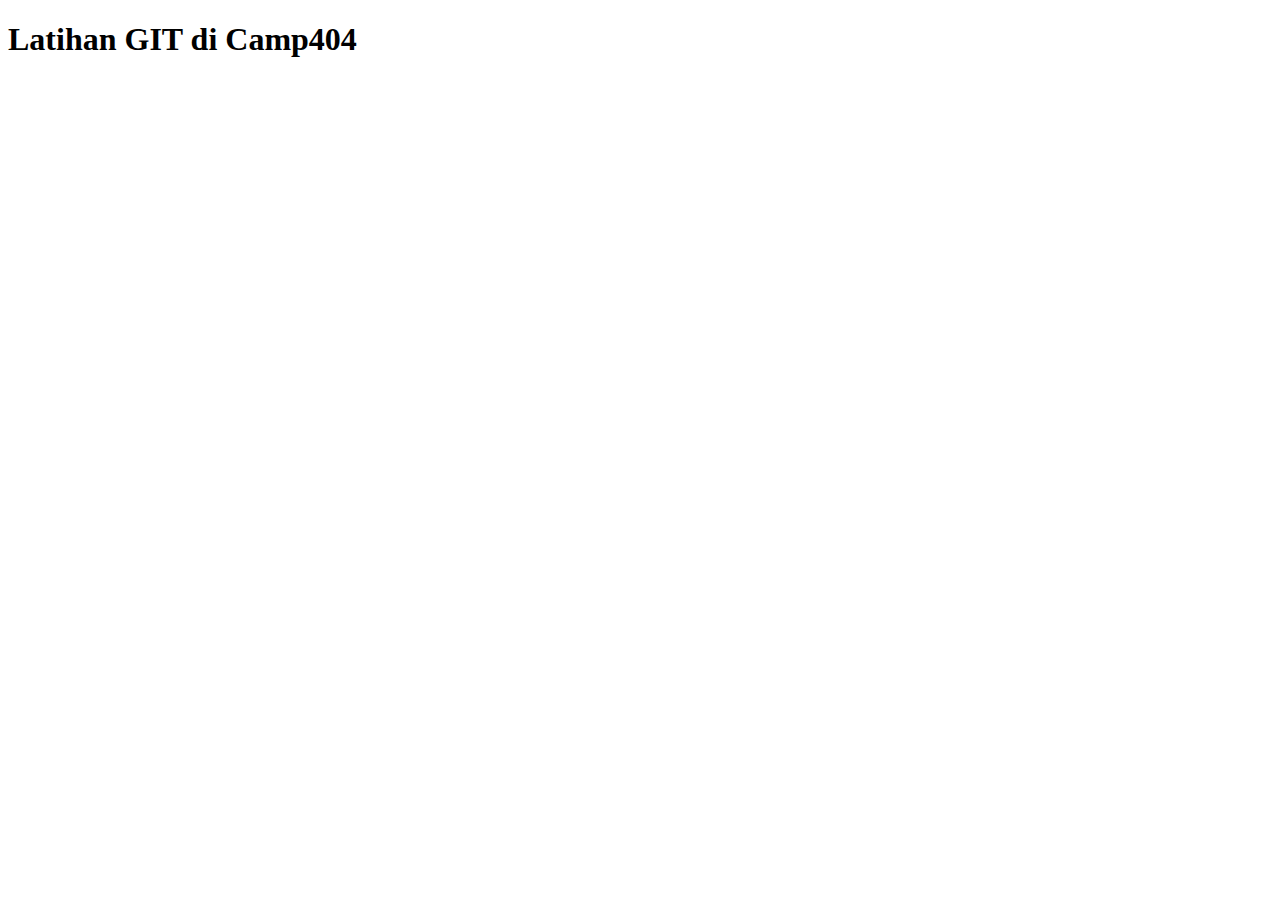
==== LatihanGIT/index.html @ 6542e528 "Add file index.html" ====
<!DOCTYPE html>
<html lang="en">
<head>
    <meta charset="UTF-8">
    <meta name="viewport" content="width=device-width, initial-scale=1.0">
    <title>Latihan GIT</title>
</head>
<body>
    <h1>Latihan GIT di Camp404</h1>
</body>
</html>
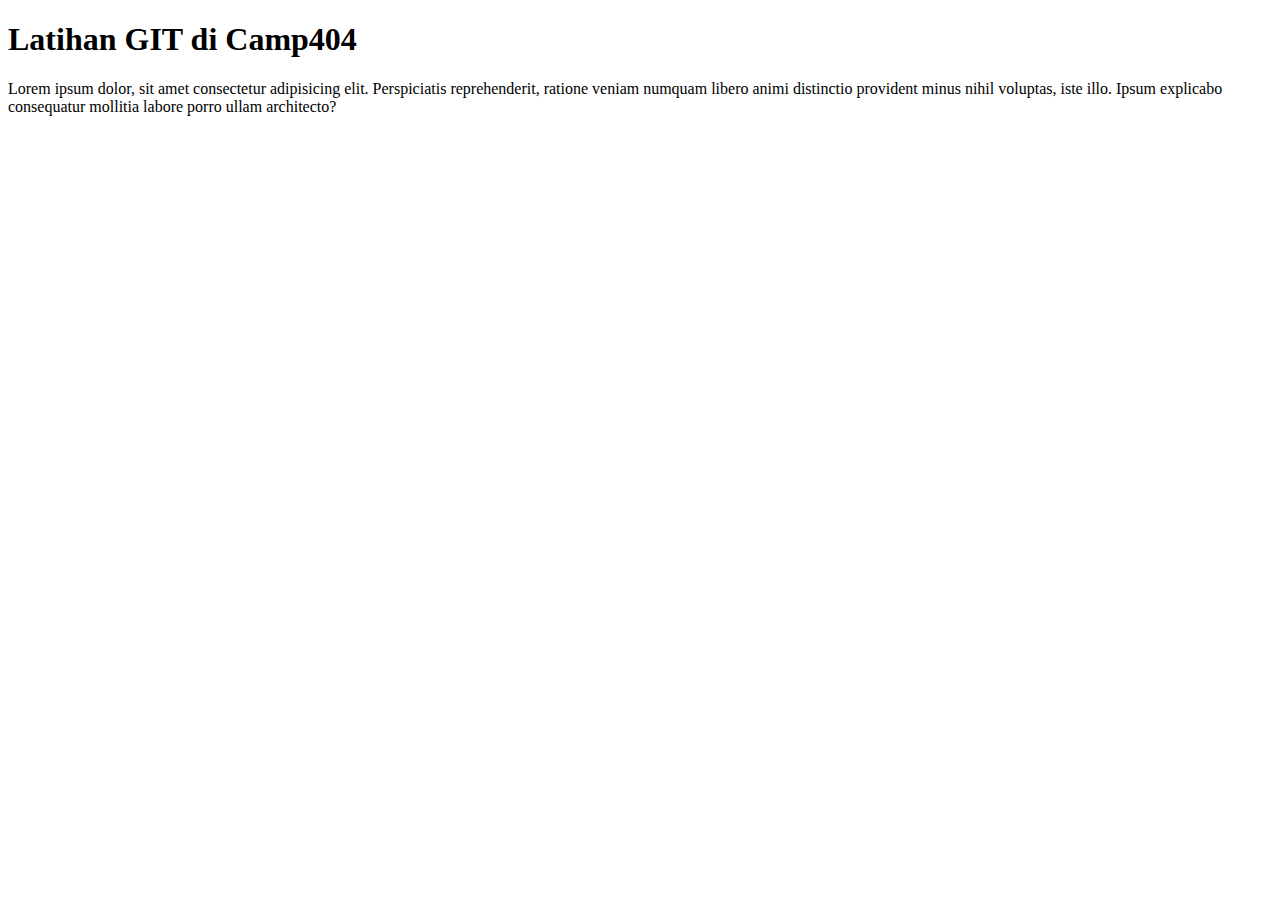
==== commit 5688a3f6: "Update index.html & style.css" ====
--- a/LatihanGIT/index.html
+++ b/LatihanGIT/index.html
@@ -7,5 +7,6 @@
 </head>
 <body>
     <h1>Latihan GIT di Camp404</h1>
+    <p>Lorem ipsum dolor, sit amet consectetur adipisicing elit. Perspiciatis reprehenderit, ratione veniam numquam libero animi distinctio provident minus nihil voluptas, iste illo. Ipsum explicabo consequatur mollitia labore porro ullam architecto?</p>
 </body>
 </html>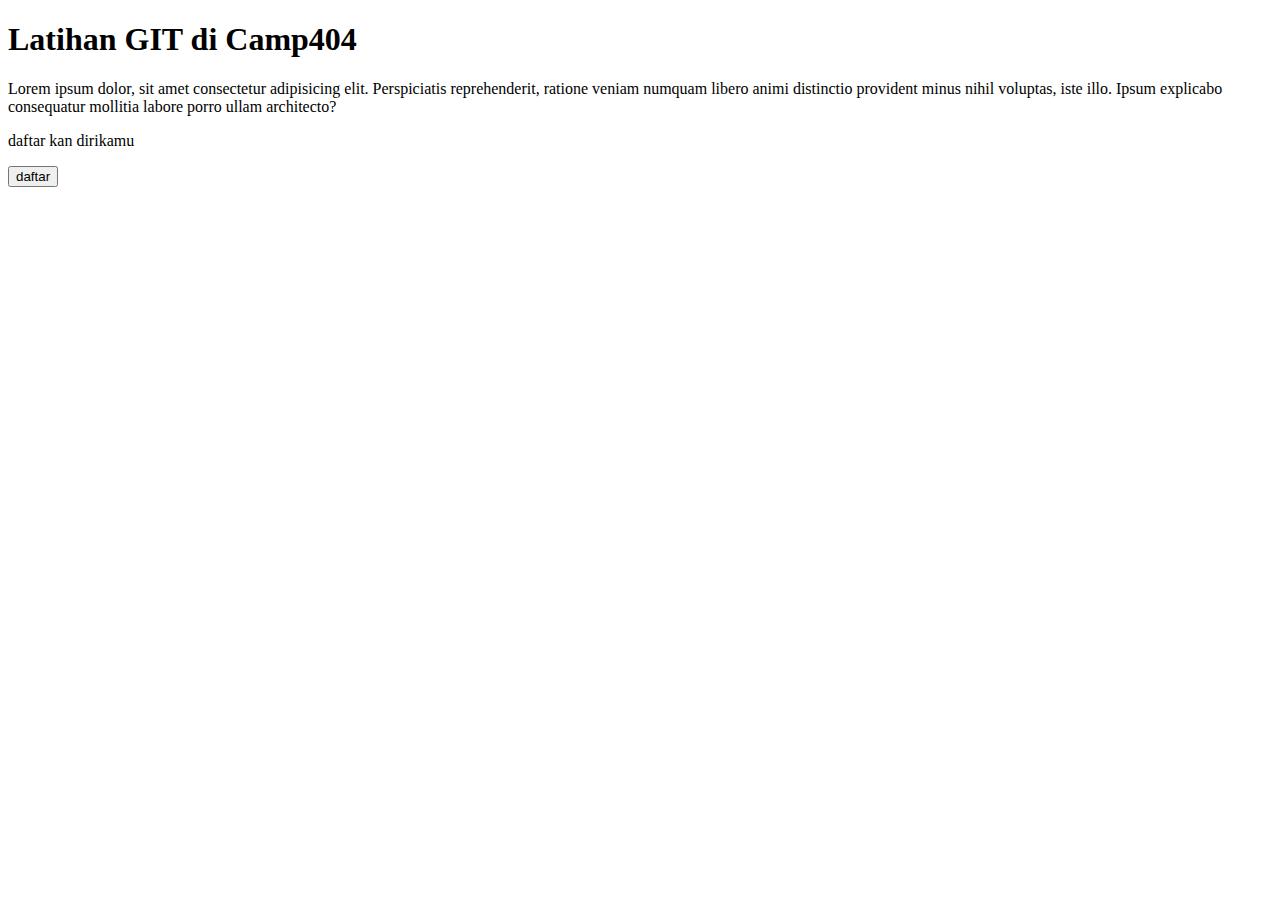
==== commit bbc9160a: "mengubah index.html dari komputer" ====
--- a/LatihanGIT/index.html
+++ b/LatihanGIT/index.html
@@ -8,5 +8,7 @@
 <body>
     <h1>Latihan GIT di Camp404</h1>
     <p>Lorem ipsum dolor, sit amet consectetur adipisicing elit. Perspiciatis reprehenderit, ratione veniam numquam libero animi distinctio provident minus nihil voluptas, iste illo. Ipsum explicabo consequatur mollitia labore porro ullam architecto?</p>
+    <p>daftar kan dirikamu</p>
+    <button>daftar</button>
 </body>
 </html>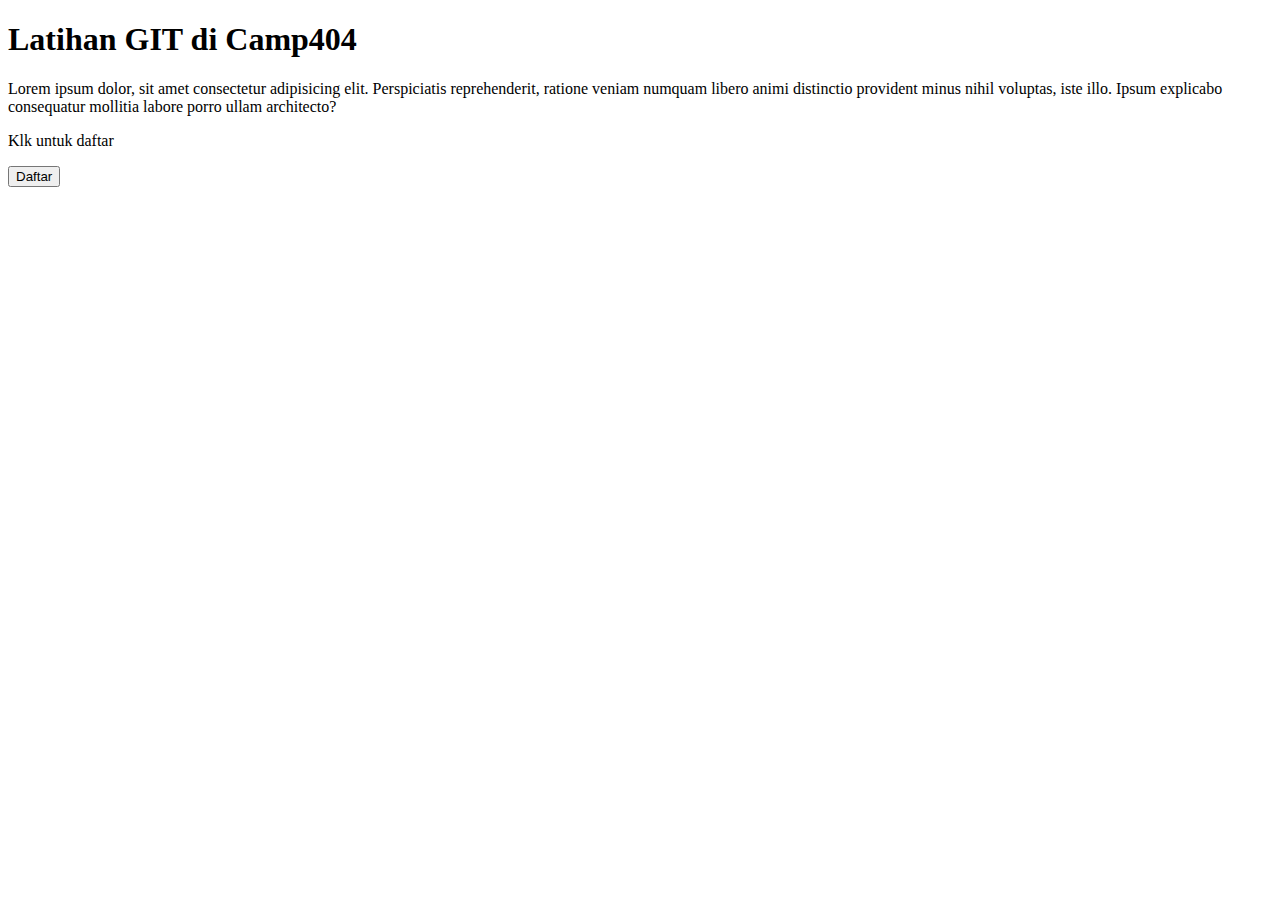
==== commit 9f9397aa: "mengubah index.html dari github" ====
--- a/LatihanGIT/index.html
+++ b/LatihanGIT/index.html
@@ -8,7 +8,7 @@
 <body>
     <h1>Latihan GIT di Camp404</h1>
     <p>Lorem ipsum dolor, sit amet consectetur adipisicing elit. Perspiciatis reprehenderit, ratione veniam numquam libero animi distinctio provident minus nihil voluptas, iste illo. Ipsum explicabo consequatur mollitia labore porro ullam architecto?</p>
-    <p>daftar kan dirikamu</p>
-    <button>daftar</button>
+    <p>Klk untuk daftar</p>
+    <button> Daftar </button>
 </body>
-</html>+</html>
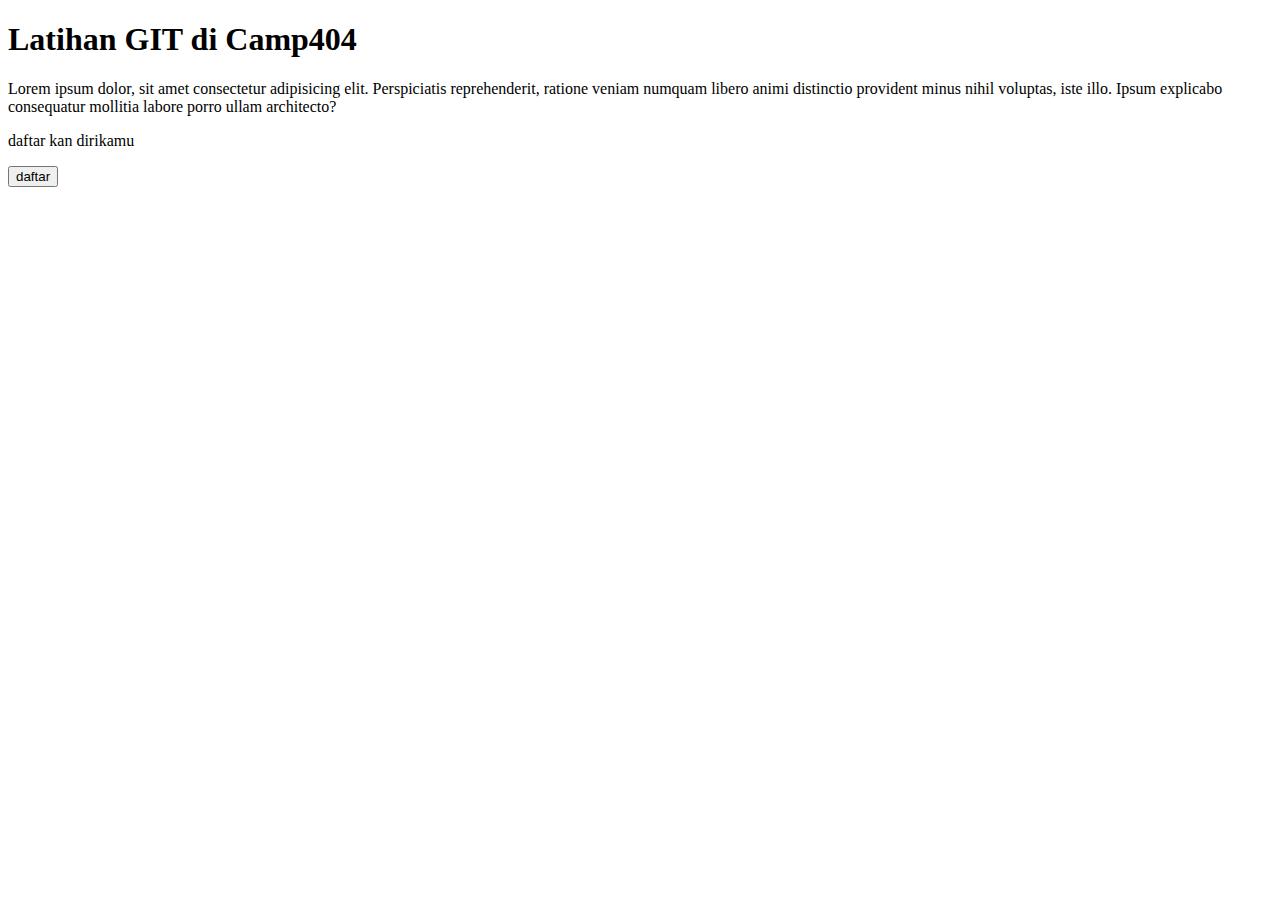
==== commit 4534ba67: "menyelesaikan konflik file" ====
--- a/LatihanGIT/index.html
+++ b/LatihanGIT/index.html
@@ -8,7 +8,7 @@
 <body>
     <h1>Latihan GIT di Camp404</h1>
     <p>Lorem ipsum dolor, sit amet consectetur adipisicing elit. Perspiciatis reprehenderit, ratione veniam numquam libero animi distinctio provident minus nihil voluptas, iste illo. Ipsum explicabo consequatur mollitia labore porro ullam architecto?</p>
-    <p>Klk untuk daftar</p>
-    <button> Daftar </button>
+    <p>daftar kan dirikamu</p>
+    <button>daftar</button>
 </body>
 </html>
